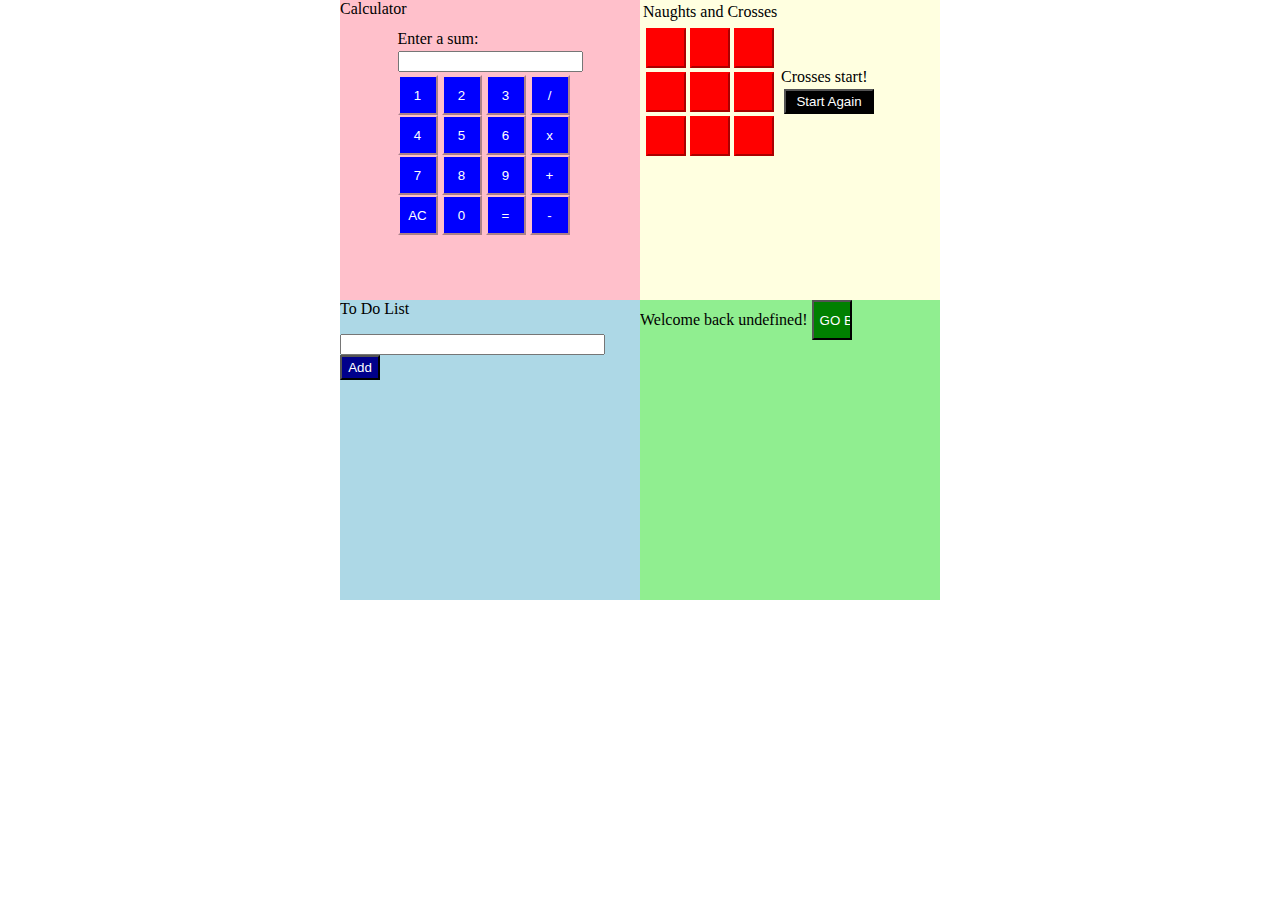
==== mylist.html @ f153fcb1 "cake" ====
<!DOCTYPE html>
<html>
<head>
<meta content="text/html" />
<title>My List</title>
<link rel="stylesheet" type="text/css" href="mylist.css">
<script src="mylist.js"></script>
</head>




<body>
	<div class="mainbox">
		<!-- LEFT COLUMN -->
		<div class="left">
			<!-- RED -->
			<div class="topleft">
				<table> 
					<tr class="CalcTitle">
					<text>Calculator</text>
					</tr>
					<tr>
						<form name="Calc">
							<table border=1 class="calculator">
								<tr>
									<td>
										<!-- <input type="text" id="calcoutput" name="Calcout" size=16 /> -->
										<text id="out">Enter a sum:</text>
									</td>						
								</tr>
								<tr>
									<td>
										<input type="text" id="calcinput" name="Numbers" size=20 />
									</td>
								</tr>
								<tr>
									<td>
										<input type="button" value="  1  " id="1" onClick="document.Calc.Numbers.value += '1'"/>
										<input type="button" value="  2  " id="2" onClick="document.Calc.Numbers.value += '2'"/>
										<input type="button" value="  3  " id="3" onClick="document.Calc.Numbers.value += '3'"/>
										<input type="button" value="  /  " id="/" onClick="document.Calc.Numbers.value += '/'"/>
										<br />
										<input type="button" value="  4  " id="4" onClick="document.Calc.Numbers.value += '4'"/>
										<input type="button" value="  5  " id="5" onClick="document.Calc.Numbers.value += '5'"/>
										<input type="button" value="  6  " id="6" onClick="document.Calc.Numbers.value += '6'"/>
										<input type="button" value="  x  " id="x" onClick="document.Calc.Numbers.value += '*'"/>
										<br />
										<input type="button" value="  7  " id="7" onClick="document.Calc.Numbers.value += '7'"/>
										<input type="button" value="  8  " id="8" onClick="document.Calc.Numbers.value += '8'"/>
										<input type="button" value="  9  " id="9" onClick="document.Calc.Numbers.value += '9'"/>
										<input type="button" value="  +  " id="+" onClick="document.Calc.Numbers.value += '+'"/>
										<br />
										<input type="button" value="AC" id="AC" onClick="ClearCalc()"/>
										<input type="button" value="  0  " id="0" onClick="document.Calc.Numbers.value += '0'"/>
										<input type="button" value="  =  " id="=" onClick="Calculate()"/>
										<input type="button" value="  -  " id="-" onClick="document.Calc.Numbers.value += '-'"/>
										<br />
									</td>
								</tr>
							</table>
					</tr>
				</table>
				<!-- <text>-doesn't check input <br/>(does nothing if invalid)</text> -->
			</div>
			<!-- BLUE -->
			<div class="bottomleft">
				<div class="sis">
					<text>To Do List</text>
					<ol id="listspace"></ol>
					<form name="todo">
							<input type="text" id="addli" name="itemadd" size=30/>
							<input type="button" value="Add" id="submitnewitem" onclick="addItem()"/>
					</form>
				</div>
			</div>
		</div>
		<!-- RIGHT COLUMN -->
		<div class="right">
			<!-- YELLOW -->
			<div class="topright">
				<table> 
					<tr>
						<td colspan="2">
						<text>Naughts and Crosses</text><br/>
						</td>
					<tr>
						<td>
							<table name="NaughtsCrosses">
								<tr>
									<td><input type="button" id="aa" onclick="Change('aa')"/>
									</td>
									<td><input type="button" id="ab" onclick="Change('ab')"/>
									</td>
									<td><input type="button" id="ac" onclick="Change('ac')"/>
									</td>
								</tr>
								<tr>
									<td><input type="button" id="ba" onclick="Change('ba')"/>
									</td>
									<td><input type="button" id="bb" onclick="Change('bb')"/>
									</td>
									<td><input type="button" id="bc" onclick="Change('bc')"/>
									</td>
								</tr>
								<tr>
									<td><input type="button" id="ca" onclick="Change('ca')"/>
									</td>
									<td><input type="button" id="cb" onclick="Change('cb')"/>
									</td>
									<td><input type="button" id="cc" onclick="Change('cc')"/>
									</td>
								</tr>
							</table>
						</td>
						<td>
						Crosses start! 
							<table>
								<tr>
									<td colspan="2">
										<div class="bro">
										<input type="button" id="cleargame" value="Start Again" onClick="ClearGame()"/>
										</div>
									</td>					
								</tr>
							</table>
						</td>
					</tr>
				</table>
				<!-- <text>-doesn't determine winner</text><br/> -->
				<!-- <text>-doesn't keep tally</text>						 -->
			</div>
			<!-- GREEN -->
			<div class="bottomright">
				<text id="welcomemessage" class="welcome"></text>
				<input type="button" id="set" value="GO BACK" onClick="index.html"/>
			</div>
		</div>
	</div>

</body>
</html>
---- mylist.css ----
body {
	width: auto;
	max-width: auto;
	overflow: auto;
	font-family: verdana;
	margin: 0 auto;
	background-size: cover;
	background-color: white;
	overflow-x: scroll;
	overflow-y: scroll;
}

.mainbox {
	width: 600px;
	margin-left: auto;
	margin-right: auto;
}

.left {
	width: 300px;
	display: block;
	position: fixed;
}

.topleft {
	height: 300px;
	width: 300px;
	display: block;
	position: fixed;
	background-color: pink;
}

.bottomleft {
	height: 300px;
	width: 300px;
	margin-top: 300px;
	display: block;
	position: fixed;
	background-color: lightblue;
}

.right {
	width: 300px;
	margin-left: 300px;
	display: block;
	position: fixed;
}

.topright {
	height: 300px;
	width: 300px;
	display: block;
	position: fixed;
	background-color: lightyellow;
}

.bottomright {
	height: 300px;
	width: 300px;
	margin-top: 300px;
	display: block;
	position: fixed;
	background-color: lightgreen;
}

.calculator {
	margin-left: auto;
	margin-right: auto;
	margin-top: 10px;
	border-collapse: collapse;
	border-color: pink;
}

input[type=button] {
	color: white;
	width: 40px;
	height: 40px;
}

.topleft input[type=button] {
	background-color: blue;
	border-color: pink;
}

.topright input[type=button] {
	background-color: red;
	border-color: red;
}

.bottomleft input[type=button] {
	background-color: yellow;
}

.bottomright input[type=button] {
	background-color: green;
}

.bro input[type=button] {
	width: 90px;
	height: 25px;
	background-color: black;
	border-color: black;
}

.sis input[type=button] {
	width: 40px;
	height: 25px;
	background-color: darkblue;
	border-color: black;
}
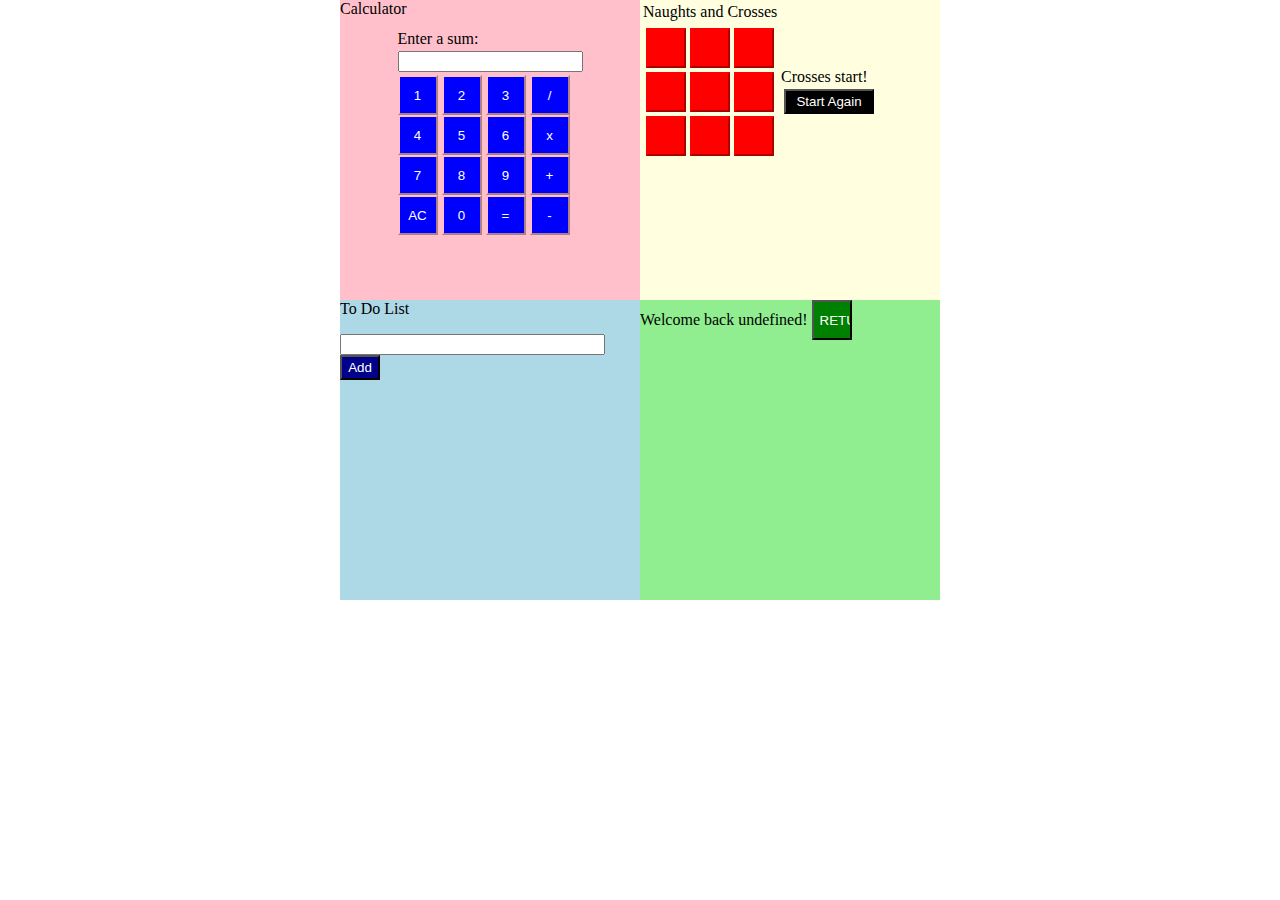
==== commit 79f51d13: "cake" ====
--- a/mylist.html
+++ b/mylist.html
@@ -133,7 +133,7 @@
 			<!-- GREEN -->
 			<div class="bottomright">
 				<text id="welcomemessage" class="welcome"></text>
-				<input type="button" id="set" value="GO BACK" onClick="index.html"/>
+				<input type="button" id="set" value="RETURN" action="index.html"/>
 			</div>
 		</div>
 	</div>
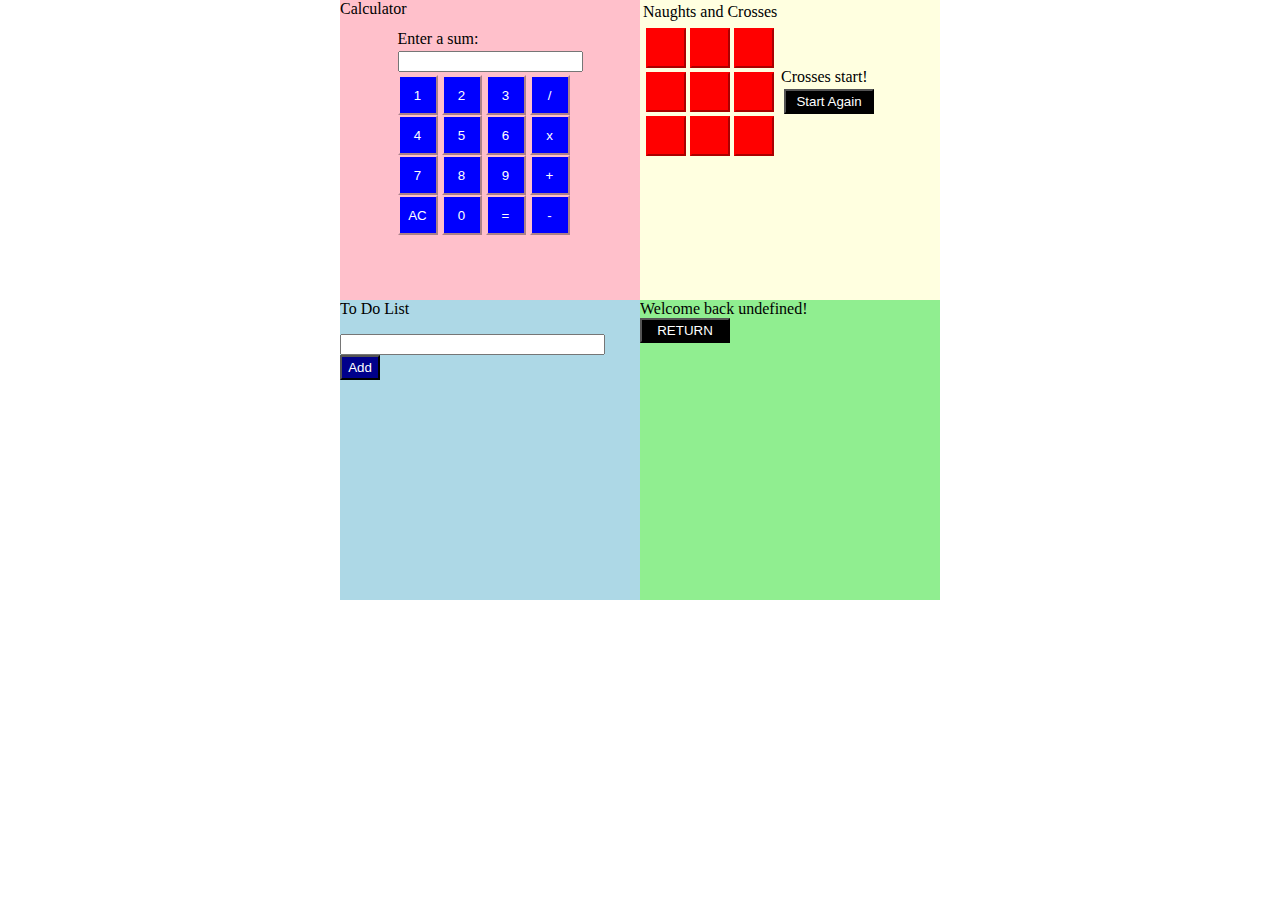
==== commit 0b72a4e2: "cake" ====
--- a/mylist.html
+++ b/mylist.html
@@ -133,7 +133,9 @@
 			<!-- GREEN -->
 			<div class="bottomright">
 				<text id="welcomemessage" class="welcome"></text>
+				<div class="bro">
 				<input type="button" id="set" value="RETURN" action="index.html"/>
+				</div>
 			</div>
 		</div>
 	</div>
--- a/mylist.css
+++ b/mylist.css
@@ -93,6 +93,7 @@
 
 .bottomright input[type=button] {
 	background-color: green;
+	width: 90px;
 }
 
 .bro input[type=button] {
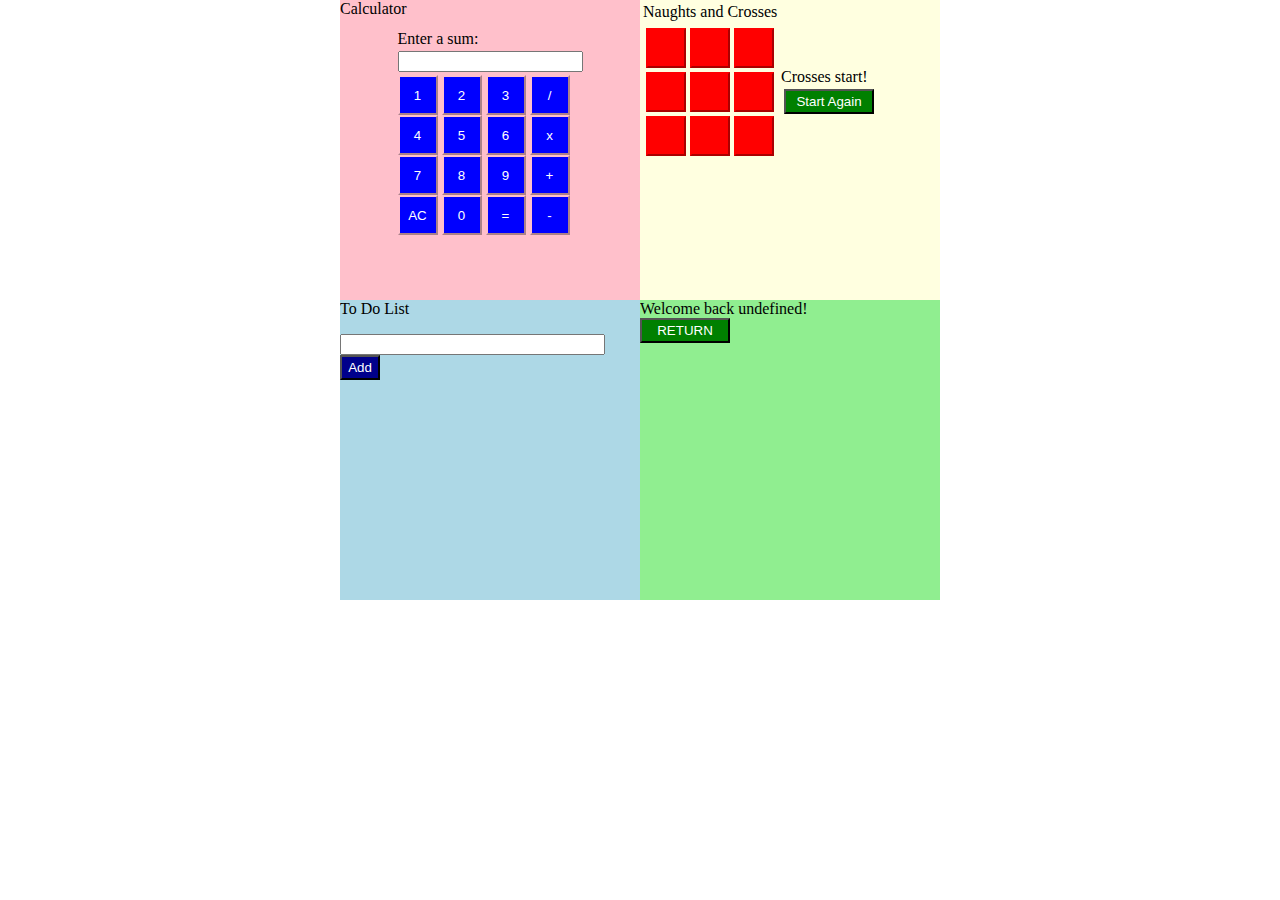
==== commit cff687eb: "cake" ====
--- a/mylist.html
+++ b/mylist.html
@@ -128,13 +128,13 @@
 					</tr>
 				</table>
 				<!-- <text>-doesn't determine winner</text><br/> -->
-				<!-- <text>-doesn't keep tally</text>						 -->
+				<!-- <text>-doesn't keep tally</text> -->
 			</div>
 			<!-- GREEN -->
 			<div class="bottomright">
 				<text id="welcomemessage" class="welcome"></text>
 				<div class="bro">
-				<input type="button" id="set" value="RETURN" action="index.html"/>
+				<input type="button" id="set" value="RETURN" onClick="index.html"/>
 				</div>
 			</div>
 		</div>
--- a/mylist.css
+++ b/mylist.css
@@ -99,7 +99,7 @@
 .bro input[type=button] {
 	width: 90px;
 	height: 25px;
-	background-color: black;
+	background-color: green;
 	border-color: black;
 }
 
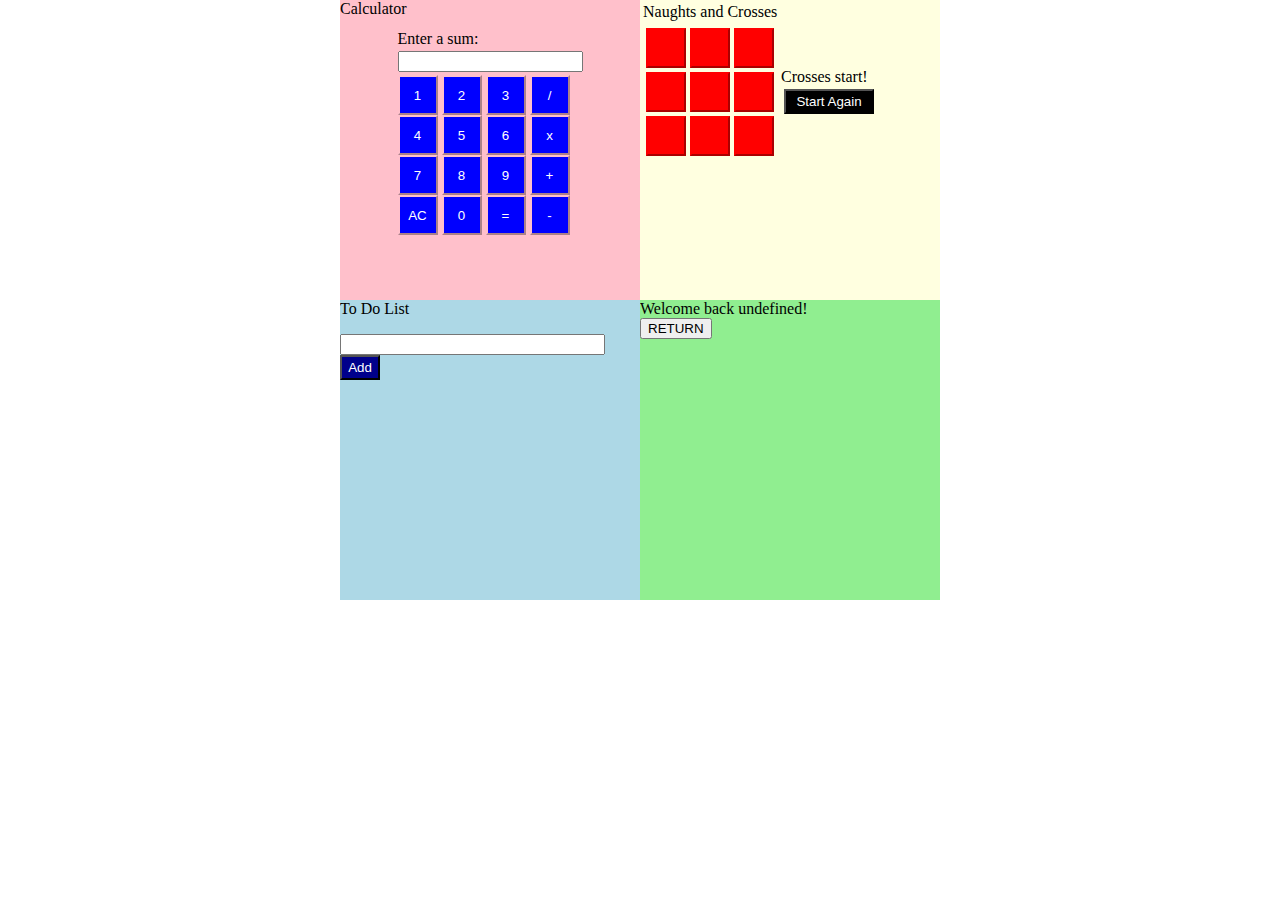
==== commit 135be39a: "cake" ====
--- a/mylist.html
+++ b/mylist.html
@@ -134,7 +134,9 @@
 			<div class="bottomright">
 				<text id="welcomemessage" class="welcome"></text>
 				<div class="bro">
-				<input type="button" id="set" value="RETURN" onClick="index.html"/>
+				<form id="return" action="index.html">
+				<input type="submit" id="set" value="RETURN"/>
+				</form>
 				</div>
 			</div>
 		</div>
--- a/mylist.css
+++ b/mylist.css
@@ -99,7 +99,7 @@
 .bro input[type=button] {
 	width: 90px;
 	height: 25px;
-	background-color: green;
+	background-color: black;
 	border-color: black;
 }
 
